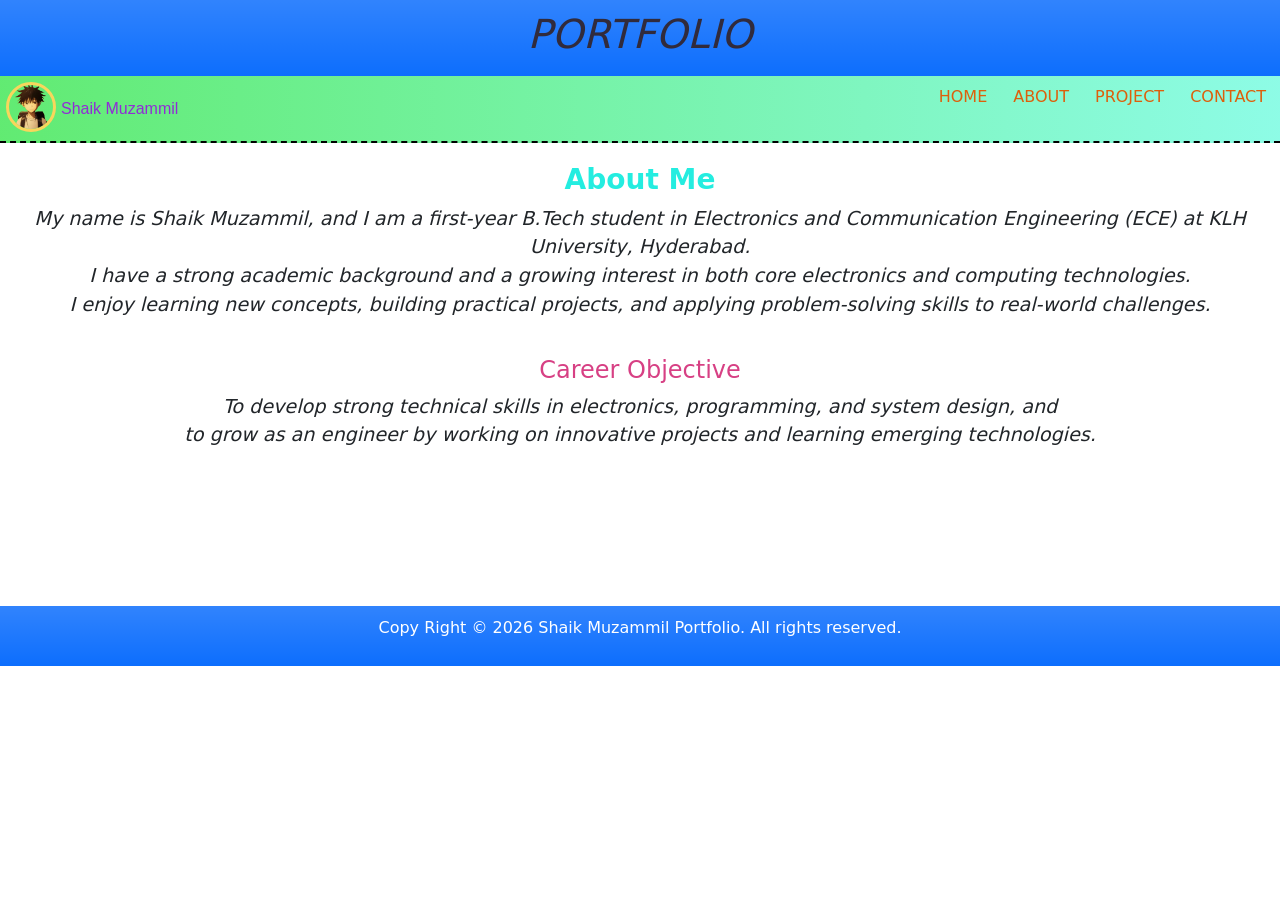
==== about.html @ a82ef96e "Add files via upload" ====
<!DOCTYPE html>
<html lang="en">
<head>
    <meta charset="UTF-8">
    <meta name="viewport" content="width=device-width, initial-scale=1.0">
    <title>about</title>
    <link rel="stylesheet" href="project-1.css">
    <link href="https://cdn.jsdelivr.net/npm/bootstrap@5.3.8/dist/css/bootstrap.min.css" rel="stylesheet" integrity="sha384-sRIl4kxILFvY47J16cr9ZwB07vP4J8+LH7qKQnuqkuIAvNWLzeN8tE5YBujZqJLB" crossorigin="anonymous">

</head>
<body>
  <header class="bg-primary bg-gradient">
        <h1>PORTFOLIO</h1>
  </header>
    <div class="header1">
        <div class="headercon" >
            <img src="megumi.png" alt="pr" class="profile">
            <p>Shaik Muzammil</p>
        </div>
        <div class="headercon page">
            <div class="pagecon"><a href="index.html"><button>HOME</button></a></div>
            <div class="pagecon"> <a href="about.html"><button>ABOUT</button></a></div>
           <div class="pagecon"><a href="projects.html"><button>PROJECT</button></a></div>
            <div class="pagecon"><a href="contact.html"><button>CONTACT</button></a></div>
        </div>
    </div>
    <div class="matter">
        <div>
            <h3>About Me</h3>
            <p>
            My name is Shaik Muzammil, and I am a first-year B.Tech student in Electronics and Communication Engineering (ECE) at KLH University, Hyderabad. <br>
            I have a strong academic background and a growing interest in both core electronics and computing technologies. <br> I enjoy learning new concepts, building practical 
            projects, and applying problem-solving skills to real-world challenges.
            </p>
        </div>
    </div>
    <div class="matter">
       <h4>Career Objective</h4>
        <p>To develop strong technical skills in electronics, programming, and system design, and <br> to grow as an engineer by working on innovative projects and learning emerging technologies.</p>
    </div>
   
    
    <footer class="bg-primary bg-gradient" style="margin-top: 130px;">
        <p>Copy Right © 2026 Shaik Muzammil Portfolio. All rights reserved.</p>
    </footer>
</body>
</html>
---- project-1.css ----
body{
    
}
header{
    display: block;
    text-align: center;
    font-weight: bold;
    font-style: italic;
    color: rgb(49, 43, 60);
    padding: 10px;
}
.container{
    display: flex;
    justify-content:center;
    margin-top: 60px;
    flex-direction: column;
}
.container p{
    text-align: center;
    color: rgb(26, 251, 2);
}
.profile{
    border-radius: 50%;
    border: 3px solid rgb(248, 214, 92);
    background-size: cover;
    background-position: center;
    background-repeat: no-repeat;
    max-width:50px;
    height: 50px;
}

.imgcon{
    
    border-radius: 50%;
    border: 3px solid rgb(248, 214, 92);
    background-size: cover;
    background-position: center;
    background-repeat: no-repeat;
    width: 250px;
    height: 250px;
    justify-content: center;
    transition: transform 0.3s;
    animation: changer 1s infinite;
    animation-play-state: paused;
}
.imgcon:hover{
    border: 4px solid rgb(3, 255, 242);
    transform: scale(1.1);
    animation-play-state: running;
}
@keyframes changer {
    0%{border:3px solid #bafc06;}
    25%{border:3px solid rgb(30, 255, 0); }
    50%{border: 3px solid rgb(0, 255, 183);}
    75%{border:3px solid rgb(10, 122, 241);}
    100%{border:3px solid rgb(0, 0, 255)}
}
.header1{
   display: flex;
   flex-direction: row;
   margin-bottom: 10px;
   border-bottom: 2px dashed rgb(0, 0, 0);
   padding-bottom: 0px;
   justify-content: center;
   background: linear-gradient(90deg, rgba(47, 228, 69, 0.756),rgba(106, 251, 222, 0.761));

}
.headercon{
    flex: 3;
    padding: 3px;
    padding-bottom: 1px;
    margin: 3px;
    display: flex;
}
.headercon p{ 
font-family: 'Segoe UI', Tahoma, Geneva, Verdana, sans-serif;
color: rgb(144, 45, 214);
margin-top: 15px;
margin-left: 5px;

}
.page{
    display: flex;
    flex-direction: row;
    flex: 1;
}
.pagecon{
    flex: 1;
    margin: 0px 0px 0px 10px;
    padding: 2px;
}

button{
    background-color: transparent;
    border: 0px;
    color: rgb(221, 95, 11);
    font-family: sans-serif;
}
a{
    color: rgb(0, 255, 213);
}
button:hover{
    color: rgb(6, 13, 230);
}
.box{
    text-align: center;
    margin-top: 10px;
  
}
.box p{
    color: rgb(255, 0, 0);
    text-align: center;
    justify-items: center;
    font-family:Arial, Helvetica, sans-serif;
}
.flexcon{
    flex: 1;
    text-align: center;
}
footer
{
    display: block;
    text-align: center;
    padding: 10px;
    color: white;
    padding: 10px;
  
    
}
.matter{
    text-align: center;
    display: block;
    padding: 10px;
    display: block;
    justify-items: center;
}
 .pro h4{
    color: maroon;
  } 
.matter p{
 font-style: italic;
 font-size: larger;

}
.matter h3{
    color: rgb(36, 237, 224);
    font-weight: bold;
}
.matter h4{
    color: rgb(215, 64, 132);
}
.pro{
 display: flex;
 justify-content: center;
}
@media(max-width: 768px) {
        .container{
            flex-direction: column;
        }
        .headercon{
            justify-content: center;
        }
        .page{
            flex-direction: column;
           
        }
    }
    .contact{
        display: flex;
        flex-direction: column;
        justify-self: center;
    }
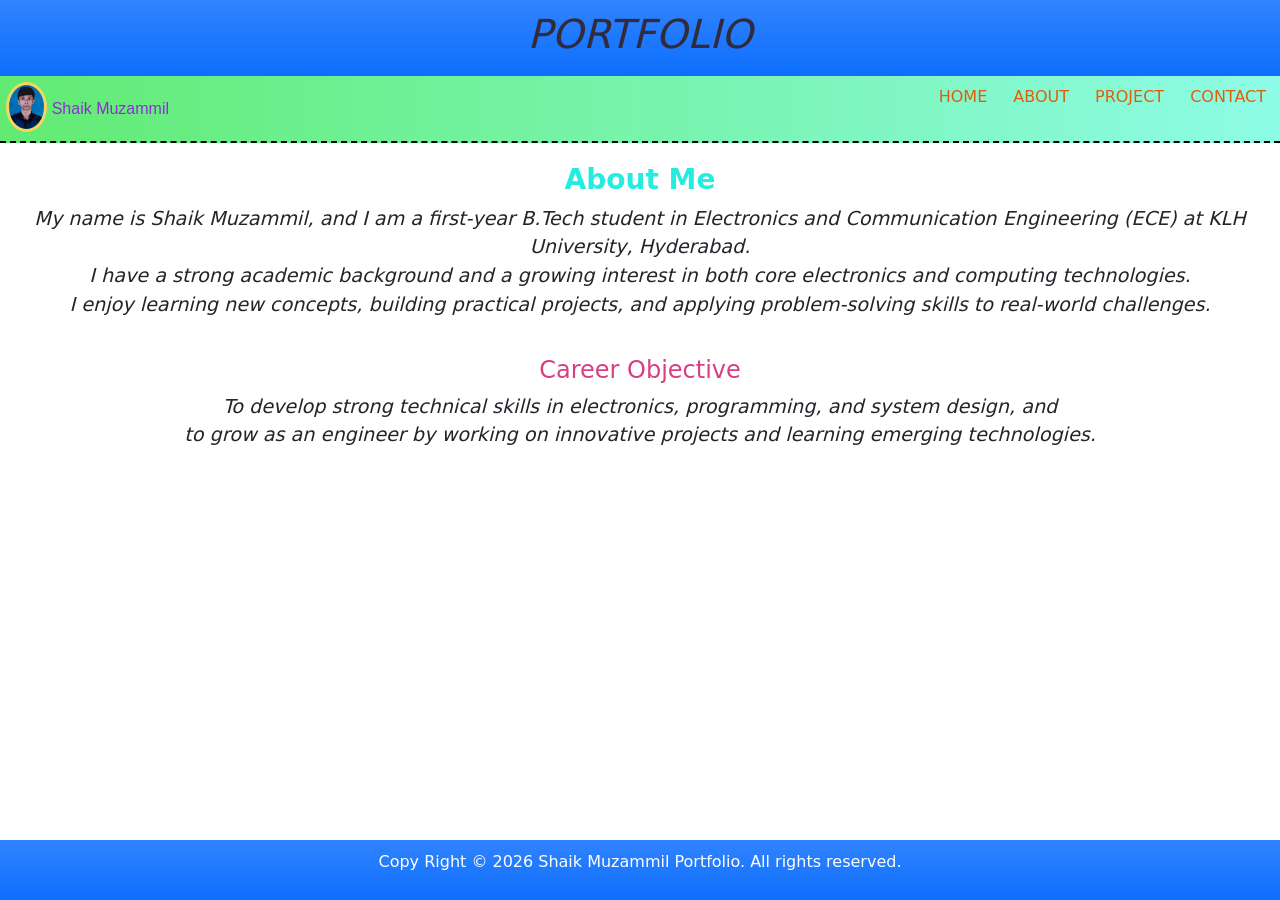
==== commit 4203412f: "Update about.html" ====
--- a/about.html
+++ b/about.html
@@ -14,7 +14,7 @@
   </header>
     <div class="header1">
         <div class="headercon" >
-            <img src="megumi.png" alt="pr" class="profile">
+            <img src="image.jpeg" alt="pr" class="profile">
             <p>Shaik Muzammil</p>
         </div>
         <div class="headercon page">
@@ -44,4 +44,5 @@
         <p>Copy Right © 2026 Shaik Muzammil Portfolio. All rights reserved.</p>
     </footer>
 </body>
-</html>+
+</html>
--- a/project-1.css
+++ b/project-1.css
@@ -119,11 +119,13 @@
 }
 footer
 {
-    display: block;
+   display: block;
     text-align: center;
     padding: 10px;
     color: white;
-    padding: 10px;
+    position: fixed;
+    bottom: 0%;
+    width: 100%;
   
     
 }
@@ -169,4 +171,5 @@
         display: flex;
         flex-direction: column;
         justify-self: center;
-    }+
+    }
